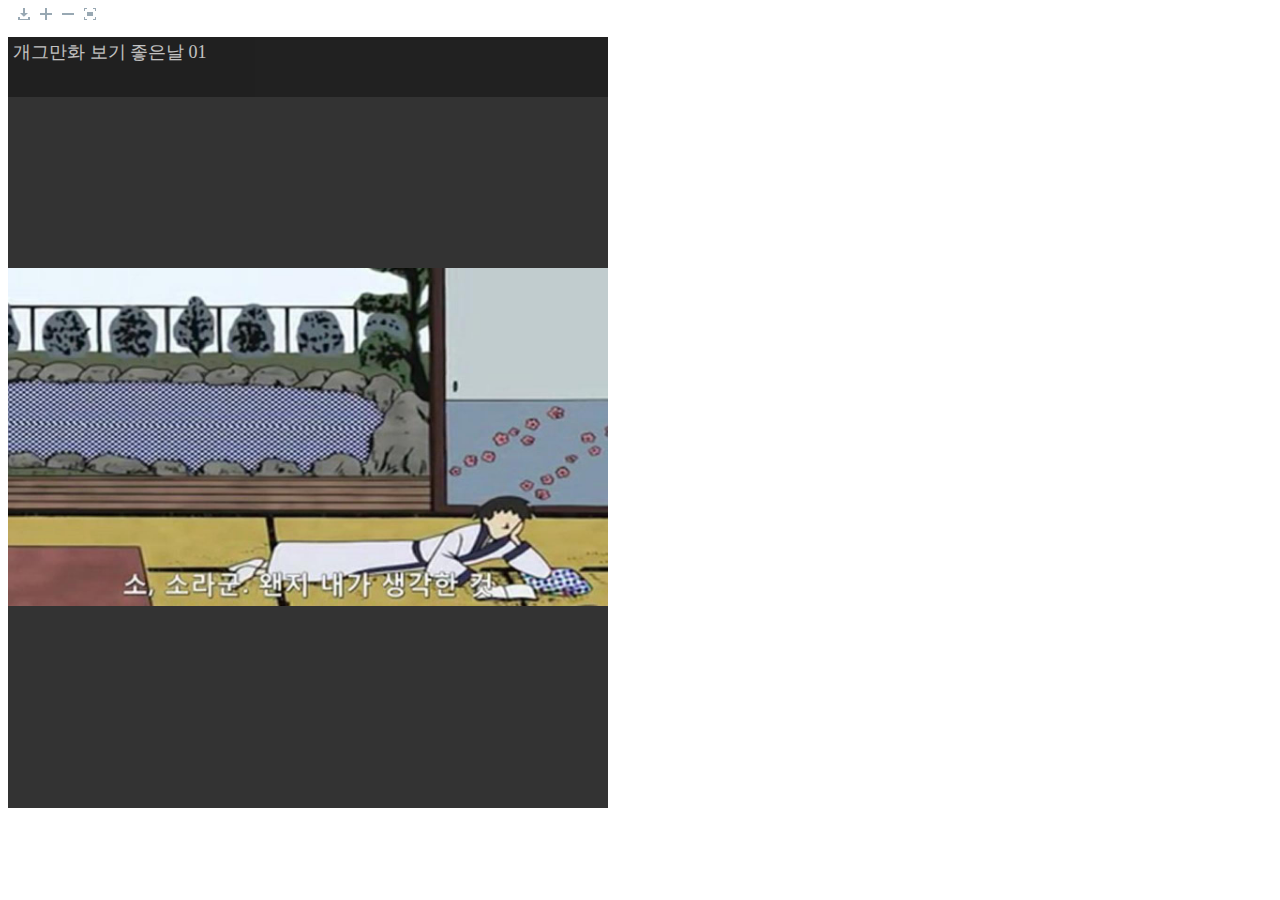
==== sample.html @ fae3177b "upload first 0.1" ====
<!DOCTYPE html PUBLIC "-//W3C//DTD XHTML 1.0 Transitional//EN" "http://www.w3.org/TR/xhtml1/DTD/xhtml1-transitional.dtd">
<html xmlns="http://www.w3.org/1999/xhtml" xml:lang="en">
<head>
	<meta http-equiv="Content-Type" content="text/html;charset=UTF-8">
	<title>tomatogalley 0.1</title>
	<script type="text/javascript" src="src/jquery-1.11.2.min.js"></script>
	<script type="text/javascript" src="src/jquery.touchSlider.js"></script>
	<script type="text/javascript" src="src/jquery-ui-1.10.3.custom.min.js"></script>
	<script type="text/javascript" src="src/tomato.js"></script>
	<script type="text/javascript" src="src/udz.js"></script>
	<link type="text/css" rel="stylesheet" href="src/udz.css" />
	<script>

	$(function () {

		$("table.tomatoGallery").each(function () {
			var tg = new __tomatoGallery({
				"table":$(this)
				})
		})
	})
	</script>
	<style>
		#gallery {width:600px;height:800px;}
	</style>
</head>
<body>
<div id="gallery">
<!--
	옵션
		frame : 액자모드
		autoFlip : 자동으로 넘어감
		noZoom : 
		noDrag : 
-->
	<table class="tomatoGallery " data-flipSpeed="3000">
		<thead>
			<tr><th>1열에는 사진 설명을</th>
			<td>2열에는 사진을 넣으세요.</td>
			</tr>
		</thead>
		<tbody>
			<tr>
				<th>개그만화 보기 좋은날 01</th>
				<td><img src="img/gagmanga_01.jpg" data-thumbnail="img/t/gagmanga_01.jpg" alt="개그만화 보기 좋은날" class="img"/></td>				
			</tr>
			
			<tr>
				<th>개그만화 보기 좋은날 02</th>
				<td><img src="img/gagmanga_02.jpg" data-thumbnail="img/t/gagmanga_02.jpg" alt="개그만화 보기 좋은날" class="img"/></td>				
			</tr>
			
			<tr>
				<th>개그만화 보기 좋은날 03</th>
				<td><img src="img/gagmanga_03.jpg" data-thumbnail="img/t/gagmanga_03.jpg" alt="개그만화 보기 좋은날" class="img"/></td>				
			</tr>
			
			<tr>
				<th>개그만화 보기 좋은날 04</th>
				<td><img src="img/gagmanga_04.jpg" data-thumbnail="img/t/gagmanga_04.jpg" alt="개그만화 보기 좋은날" class="img"/></td>				
			</tr>
			
			<tr>
				<th>개그만화 보기 좋은날 05</th>
				<td><img src="img/gagmanga_05.jpg" data-thumbnail="img/t/gagmanga_05.jpg" alt="개그만화 보기 좋은날" class="img"/></td>				
			</tr>
			
			<tr>
				<th>개그만화 보기 좋은날 06</th>
				<td><img src="img/gagmanga_06.jpg" data-thumbnail="img/t/gagmanga_06.jpg" alt="개그만화 보기 좋은날" class="img"/></td>				
			</tr>
			
			<tr>
				<th>개그만화 보기 좋은날 07</th>
				<td><img src="img/gagmanga_07.jpg" data-thumbnail="img/t/gagmanga_07.jpg" alt="개그만화 보기 좋은날" class="img"/></td>				
			</tr>
			
			<tr>
				<th>개그만화 보기 좋은날 08</th>
				<td><img src="img/gagmanga_08.jpg" data-thumbnail="img/t/gagmanga_08.jpg" alt="개그만화 보기 좋은날" class="img"/></td>				
			</tr>
			
			<tr>
				<th>개그만화 보기 좋은날 09</th>
				<td><img src="img/gagmanga_09.jpg" data-thumbnail="img/t/gagmanga_09.jpg" alt="개그만화 보기 좋은날" class="img"/></td>				
			</tr>
			
			<tr>
				<th>개그만화 보기 좋은날 10</th>
				<td><img src="img/gagmanga_10.jpg" data-thumbnail="img/t/gagmanga_10.jpg" alt="개그만화 보기 좋은날" class="img"/></td>				
			</tr>
			
			<tr>
				<th>개그만화 보기 좋은날 11</th>
				<td><img src="img/gagmanga_11.jpg" data-thumbnail="img/t/gagmanga_11.jpg" alt="개그만화 보기 좋은날" class="img"/></td>				
			</tr>
			
			<tr>
				<th>개그만화 보기 좋은날 12</th>
				<td><img src="img/gagmanga_12.jpg" data-thumbnail="img/t/gagmanga_12.jpg" alt="개그만화 보기 좋은날" class="img"/></td>				
			</tr>
			
			<tr>
				<th>개그만화 보기 좋은날 13</th>
				<td><img src="img/gagmanga_13.jpg" data-thumbnail="img/t/gagmanga_13.jpg" alt="개그만화 보기 좋은날" class="img"/></td>				
			</tr>
			
			<tr>
				<th>개그만화 보기 좋은날 14</th>
				<td><img src="img/gagmanga_14.jpg" data-thumbnail="img/t/gagmanga_14.jpg" alt="개그만화 보기 좋은날" class="img"/></td>				
			</tr>
			
			<tr>
				<th>개그만화 보기 좋은날 15</th>
				<td><img src="img/gagmanga_15.jpg" data-thumbnail="img/t/gagmanga_15.jpg" alt="개그만화 보기 좋은날" class="img"/></td>				
			</tr>
			
			<tr>
				<th>개그만화 보기 좋은날 16</th>
				<td><img src="img/gagmanga_16.jpg" data-thumbnail="img/t/gagmanga_16.jpg" alt="개그만화 보기 좋은날" class="img"/></td>				
			</tr>
			
			<tr>
				<th>개그만화 보기 좋은날 17</th>
				<td><img src="img/gagmanga_17.jpg" data-thumbnail="img/t/gagmanga_17.jpg" alt="개그만화 보기 좋은날" class="img"/></td>				
			</tr>
			
			<tr>
				<th>개그만화 보기 좋은날 18</th>
				<td><img src="img/gagmanga_18.jpg" data-thumbnail="img/t/gagmanga_18.jpg" alt="개그만화 보기 좋은날" class="img"/></td>				
			</tr>
			
			<tr>
				<th>개그만화 보기 좋은날 19</th>
				<td><img src="img/gagmanga_19.jpg" data-thumbnail="img/t/gagmanga_19.jpg" alt="개그만화 보기 좋은날" class="img"/></td>				
			</tr>
			
			<tr>
				<th>개그만화 보기 좋은날 20</th>
				<td><img src="img/gagmanga_20.jpg" data-thumbnail="img/t/gagmanga_20.jpg" alt="개그만화 보기 좋은날" class="img"/></td>				
			</tr>
		</tbody>
	</table>	
</div>

</body>
</html>
---- src/udz.css ----
table.tomatoGallery {display:none;width:100%;}

.tomatoGallery_compiled .tomatoGallery_tools {width:100%;height:29px;background: white;}
.tomatoGallery_compiled.fullScreen .tomatoGallery_tools {display: none;}
.tomatoGallery_compiled .btns {float:left; margin-left:10px;}
.tomatoGallery_compiled .btns button {float:left; width:12px; height:12px; margin-left:10px; text-indent:-9999px;border:0; color:#666; vertical-align:middle; font-family:tss; cursor:pointer}

.tomatoGallery_compiled .btns button:first-child {margin-left:0;}
.tomatoGallery_compiled .btns button {background-position-y:0px;}
.tomatoGallery_compiled.blue .btns button {background-position-y:0px;}
.tomatoGallery_compiled.red .btns button {background-position-y:-34px;}
.tomatoGallery_compiled.green .btns button {background-position-y:-68px;}
.tomatoGallery_compiled.yellow .btns button {background-position-y:-102px;}
.tomatoGallery_compiled.orange .btns button {background-position-y:-136px;}

.tomatoGallery_compiled .btns 	 button:hover {background-position-y:-17px;}
.tomatoGallery_compiled.red .btns 	 button:hover {background-position-y:-52px;}
.tomatoGallery_compiled.green .btns  button:hover {background-position-y:-685px;}
.tomatoGallery_compiled.yellow .btns button:hover {background-position-y:-119px;}
.tomatoGallery_compiled.orange .btns button:hover {background-position-y:-153px;}

.tomatoGallery_compiled .btns button {background-position-y:-0px;background-image: url(btn_view_option.gif);background-repeat: no-repeat;}

.tomatoGallery_compiled .btns button.m1 {background-position-x:3px }
.tomatoGallery_compiled .btns button.m2 {background-position-x: -13px;}
.tomatoGallery_compiled .btns button.m3 {background-position-x: -32px;}
.tomatoGallery_compiled .btns button.m4 {background-position-x: -54px;}

@media screen and (max-width: 980px) {
	.tomatoGallery_compiled .btns button.m5,.tomatoGallery_compiled .btns button.m4 {display: none}
}
.tomatoGallery_compiled .btns button.m5 {background-position-x: -76px;}
.tomatoGallery_compiled .btns button.m6 {background-position-x: -98px;}
.tomatoGallery_compiled .btns button.m7 {background-position-x:-120px;}
.tomatoGallery_compiled .btns button.m8 {background-position-x:-141px;}



div.tomatoGallery_compiled {width:100%;height:630px;overflow: hidden;position: relative;background: #333;padding-top:0px;}
div.tomatoGallery_compiled.fullScreen {position: fixed;left:0px;top:0px;width:100%;height:100%;z-index: 200}
div.tomatoGallery_compiled .tomatoGallery_btn_close {display:none;}
div.tomatoGallery_compiled .tomatoGallery_btn_prev ,
div.tomatoGallery_compiled .tomatoGallery_btn_next {right:0px;top:250px;width:50px;height:100px;position: absolute;z-index: 5;display:block;border:none;font-size:20px;font-family:Helvetica;color:#999;opacity:0;background: white;-webkit-transition: all 0.2s ease-in-out;;cursor: pointer;-webkit-appearance: none;
border-radius: 0;}

div.tomatoGallery_compiled.fullScreen .tomatoGallery_btn_close {right:0px;top:0px;width:50px;height:50px;position: absolute;z-index: 50;display:block;border:none;font-size:20px;font-family:Helvetica;color:white;background: none;-webkit-transition: all 0.2s ease-in-out;;cursor: pointer;}
div.tomatoGallery_compiled .tomatoGallery_btn_prev {left :0px;top:250px}


@media screen and (max-width: 640px) {
	div.tomatoGallery_compiled .tomatoGallery_btn_prev ,
	div.tomatoGallery_compiled .tomatoGallery_btn_next {top:-50%;margin-top:100%;}

}

div.tomatoGallery_compiled.hover .tomatoGallery_btn_prev ,
div.tomatoGallery_compiled.hover .tomatoGallery_btn_next {opacity: 0.5}
div.tomatoGallery_compiled .tomatoGallery_btn_prev:hover ,
div.tomatoGallery_compiled .tomatoGallery_btn_next:hover {opacity: 0.9}

div.tomatoGallery_compiled>ul.tomatoGallery_visualUl {width:100%;height:100%;overflow:hidden;-webkit-transition: all 0.4s ease-in-out;padding:0px;margin:0px;}
div.tomatoGallery_compiled>ul.tomatoGallery_visualUl>li.tomatoGallery_visualLi {width:100%;height:100%;text-align: center;float:left;position: relative;overflow: hidden;}
div.tomatoGallery_compiled>ul.tomatoGallery_visualUl>li.tomatoGallery_visualLi>img.tomatoGallery_visualImg {z-index: 3;position: absolute;}
div.tomatoGallery_compiled>ul.tomatoGallery_visualUl>li.tomatoGallery_visualLi>p.tomatoGallery_visualP {text-align:left;position: absolute;top:0px;left:0px;width:100%;background:rgba(0,0,0,0.5);z-index: 5;color:white;font-size:18px;font-family:tss;line-height: 30px;text-indent: 5px;opacity:0.7;-webkit-transition: all 0.2s ease-in-out;height:60px;margin:none !important;margin:0px;}
div.tomatoGallery_compiled>ul.tomatoGallery_visualUl>li.tomatoGallery_visualLi>p.tomatoGallery_visualP>a.openArchives {font-size:12px;text-indent: 5px;}
div.tomatoGallery_compiled.hover>ul.tomatoGallery_visualUl>li.tomatoGallery_visualLi>p.tomatoGallery_visualP {opacity: 1}

div.tomatoGallery_compiled>ul.tomatoGallery_thumbnailUl {width:100%;height:74px;overflow:hidden;z-index:10;position: absolute;bottom:0px;opacity: 0;-webkit-transition: all 0.1s ease-in-out;text-align: left;}
div.tomatoGallery_compiled.hover>ul.tomatoGallery_thumbnailUl {opacity:1;}
div.tomatoGallery_compiled ul,
div.tomatoGallery_compiled ol,
div.tomatoGallery_compiled li {list-style:none;}

div.tomatoGallery_compiled>ul.tomatoGallery_thumbnailUl>li.tomatoGallery_thumbnailLi {width:100px;height:70px;float:left;-webkit-transition: all 0.2s ease-in-out;cursor: pointer;border:2px solid rgba(0,0,0,0);bottom:0px;background:#333;padding:0px 2px;position: relative;}

div.tomatoGallery_compiled>ul.tomatoGallery_thumbnailUl>li.tomatoGallery_thumbnailLi:hover,
div.tomatoGallery_compiled>ul.tomatoGallery_thumbnailUl>li.selected.tomatoGallery_thumbnailLi {border:2px solid white;z-index:10;}

div.tomatoGallery_compiled>ul.tomatoGallery_thumbnailUl>li.tomatoGallery_thumbnailLi>img.tomatoGallery_thumbnailImg {opacity: 0.6;position: absolute;}
div.tomatoGallery_compiled>ul.tomatoGallery_thumbnailUl>li.tomatoGallery_thumbnailLi:hover>img.tomatoGallery_thumbnailImg,
div.tomatoGallery_compiled>ul.tomatoGallery_thumbnailUl>li.tomatoGallery_thumbnailLi.selected>img.tomatoGallery_thumbnailImg {opacity: 1;}

div.tomatoGallery_compiled>ul.tomatoGallery_thumbnailUl>li.tomatoGallery_thumbnailLi>img.tomatoGallery_thumbnailImg>p.tomatoGallery_thumbnailP {display:none;}
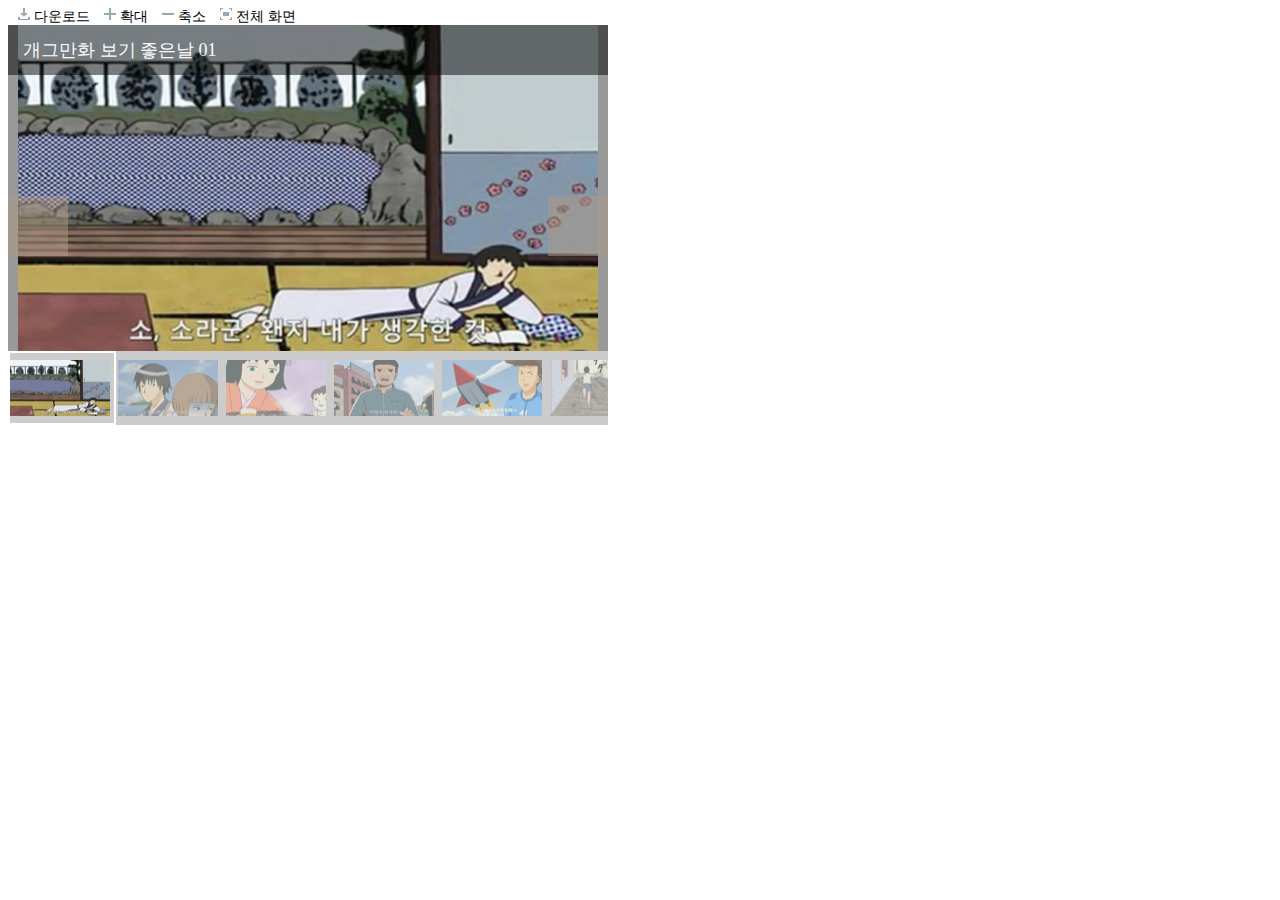
==== commit 0fb78248: "0.1.1" ====
--- a/sample.html
+++ b/sample.html
@@ -1,27 +1,38 @@
 <!DOCTYPE html PUBLIC "-//W3C//DTD XHTML 1.0 Transitional//EN" "http://www.w3.org/TR/xhtml1/DTD/xhtml1-transitional.dtd">
 <html xmlns="http://www.w3.org/1999/xhtml" xml:lang="en">
 <head>
+	<meta http-equiv="X-UA-Compatible" content="IE=Edge">
 	<meta http-equiv="Content-Type" content="text/html;charset=UTF-8">
+   <meta name="viewport" content="width=device-width,initial-scale=1.0,maximum-scale=1.0,minimum-scale=1.0,user-scalable=no" />
 	<title>tomatogalley 0.1</title>
 	<script type="text/javascript" src="src/jquery-1.11.2.min.js"></script>
-	<script type="text/javascript" src="src/jquery.touchSlider.js"></script>
 	<script type="text/javascript" src="src/jquery-ui-1.10.3.custom.min.js"></script>
+	
+
+
+
+
+	<!-- tomato standard object library -->
 	<script type="text/javascript" src="src/tomato.js"></script>
+	<!-- tomato gallery library -->
 	<script type="text/javascript" src="src/udz.js"></script>
+	<!-- tomato gallery css -->
 	<link type="text/css" rel="stylesheet" href="src/udz.css" />
 	<script>
-
 	$(function () {
 
 		$("table.tomatoGallery").each(function () {
 			var tg = new __tomatoGallery({
-				"table":$(this)
+				"table":$(this),
+				"mode":"desktop" 
+					// desktop : [touch] -> ZOOM, MOVE
+					// mobile : [touch] -> go LEFT, go RIGHT
 				})
 		})
 	})
 	</script>
 	<style>
-		#gallery {width:600px;height:800px;}
+		#gallery {width:100%;max-width:600px;height:400px;}
 	</style>
 </head>
 <body>
@@ -33,7 +44,7 @@
 		noZoom : 
 		noDrag : 
 -->
-	<table class="tomatoGallery " data-flipSpeed="3000">
+	<table class="tomatoGallery ">
 		<thead>
 			<tr><th>1열에는 사진 설명을</th>
 			<td>2열에는 사진을 넣으세요.</td>
--- a/src/udz.css
+++ b/src/udz.css
@@ -1,42 +1,168 @@
 
 table.tomatoGallery {display:none;width:100%;}
-
-.tomatoGallery_compiled .tomatoGallery_tools {width:100%;height:29px;background: white;}
-.tomatoGallery_compiled.fullScreen .tomatoGallery_tools {display: none;}
-.tomatoGallery_compiled .btns {float:left; margin-left:10px;}
-.tomatoGallery_compiled .btns button {float:left; width:12px; height:12px; margin-left:10px; text-indent:-9999px;border:0; color:#666; vertical-align:middle; font-family:tss; cursor:pointer}
-
-.tomatoGallery_compiled .btns button:first-child {margin-left:0;}
-.tomatoGallery_compiled .btns button {background-position-y:0px;}
+.tomatoGallery_tools .btns {float:left; margin-left:10px;line-height: 17px;}
+.tomatoGallery_tools .btns button {float:left; width:12px; height:12px; margin-left:10px; text-indent:-9999px;border:0; color:#666; vertical-align:middle; font-family:tss; cursor:pointer}
+
+.tomatoGallery_tools .btns button:first-child {margin-left:0;}
+.tomatoGallery_tools .btns button {background-position-y:0px;}
 .tomatoGallery_compiled.blue .btns button {background-position-y:0px;}
 .tomatoGallery_compiled.red .btns button {background-position-y:-34px;}
 .tomatoGallery_compiled.green .btns button {background-position-y:-68px;}
 .tomatoGallery_compiled.yellow .btns button {background-position-y:-102px;}
 .tomatoGallery_compiled.orange .btns button {background-position-y:-136px;}
 
-.tomatoGallery_compiled .btns 	 button:hover {background-position-y:-17px;}
+.tomatoGallery_tools .btns 	 button:hover {background-position-y:-17px;}
 .tomatoGallery_compiled.red .btns 	 button:hover {background-position-y:-52px;}
 .tomatoGallery_compiled.green .btns  button:hover {background-position-y:-685px;}
 .tomatoGallery_compiled.yellow .btns button:hover {background-position-y:-119px;}
 .tomatoGallery_compiled.orange .btns button:hover {background-position-y:-153px;}
 
-.tomatoGallery_compiled .btns button {background-position-y:-0px;background-image: url(btn_view_option.gif);background-repeat: no-repeat;}
-
-.tomatoGallery_compiled .btns button.m1 {background-position-x:3px }
-.tomatoGallery_compiled .btns button.m2 {background-position-x: -13px;}
-.tomatoGallery_compiled .btns button.m3 {background-position-x: -32px;}
-.tomatoGallery_compiled .btns button.m4 {background-position-x: -54px;}
+.tomatoGallery_tools .btns button {background-position-y:-0px;background-image: url(../src/btn_view_option.gif);background-repeat: no-repeat;}
+.tomatoGallery_tools .btns >span {float:left;padding:0px 4px;cursor: pointer;font-size: 14px;}
+.tomatoGallery_tools .btns button.m1 {background-position-x:3px }
+.tomatoGallery_tools .btns button.m2 {background-position-x: -13px;}
+.tomatoGallery_tools .btns button.m3 {background-position-x: -32px;}
+.tomatoGallery_tools .btns button.m4 {background-position-x: -54px;}
+
+.tomatoGallery_tools .btns button.m5 {background-position-x: -76px;}
+.tomatoGallery_tools .btns button.m6 {background-position-x: -98px;}
+.tomatoGallery_tools .btns button.m7 {background-position-x:-120px;}
+.tomatoGallery_tools .btns button.m8 {background-position-x:-141px;}
+.tomatoGallery_tools .btns button.m9 {background-position-x:-163px;width:13px;}
+
+.TGBOX {margin:10px 0px;}
+
+div.tomatoGallery_compiled {height:730px;overflow: hidden;position: relative;background: #999;padding-top:0px;clear:both;}
+div.tomatoGallery_compiled.fullScreen {position: fixed;left:0px;top:0px;width:100%;height:100%;z-index: 200}
+div.tomatoGallery_compiled .tomatoGallery_btn_close {display:none;}
+
+
+
+div.tomatoGallery_compiled.fullScreen .tomatoGallery_btn_prev,
+div.tomatoGallery_compiled.fullScreen .tomatoGallery_btn_next {width:100px;height:100px;background-size: 30%;}
+
+div.tomatoGallery_compiled .tomatoGallery_btn_prev,
+div.tomatoGallery_compiled .tomatoGallery_btn_next {width:60px;height:60px;position: absolute;z-index: 5;display:block;border:none;font-size:20px;font-family:Helvetica;color:#999;opacity:0.5;-webkit-transition: all 0.2s ease-in-out;;cursor: pointer;-webkit-appearance: none;border-radius: 0;text-indent: -9999px;top:250px;background-size:27%;}
+
+div.tomatoGallery_compiled .tomatoGallery_btn_prev {left :0px;background: #b09986 url('../src/btn_slide_prev.png') no-repeat 50%;}
+
+div.tomatoGallery_compiled .tomatoGallery_btn_next {right:0px;background: #b09986 url('../src/btn_slide_next.png') no-repeat 50%;}
+
+	div.tomatoGallery_compiled.noAnimation .tomatoGallery_btn_prev ,
+	div.tomatoGallery_compiled.noAnimation .tomatoGallery_btn_next {-webkit-transition: all 0s ease-in-out !important;transition: all 0s ease-in-out !important;}
+
+
+
+div.tomatoGallery_compiled.fullScreen .tomatoGallery_btn_close {right:0px;top:0px;width:50px;height:50px;position: absolute;z-index: 50;display:block;border:none;font-size:20px;font-family:Helvetica;color:white;background: none;-webkit-transition: all 0.2s ease-in-out;;cursor: pointer;}
+
+
+div.tomatoGallery_compiled.hover .tomatoGallery_btn_prev ,
+div.tomatoGallery_compiled.hover .tomatoGallery_btn_next {opacity: 1}
+div.tomatoGallery_compiled .tomatoGallery_btn_prev:hover ,
+div.tomatoGallery_compiled .tomatoGallery_btn_next:hover {opacity: 1}
+
+div.tomatoGallery_compiled>ul.tomatoGallery_visualUl {width:100%;height:100%;overflow:hidden;-webkit-transition: all 0.4s ease-in-out;transition: all 0.4s ease-in-out;padding:0px;margin:0px;}
+div.tomatoGallery_compiled.noAnimation>ul.tomatoGallery_visualUl {-webkit-transition: all 0s ease-in-out !important;transition: all 0s ease-in-out !important;}
+div.tomatoGallery_compiled>ul.tomatoGallery_visualUl>li.tomatoGallery_visualLi {width:100%;height:100%;text-align: center;float:left;position: relative;overflow: hidden;}
+div.tomatoGallery_compiled>ul.tomatoGallery_visualUl>li.tomatoGallery_visualLi>img.tomatoGallery_visualImg {z-index: 3;position: absolute;max-width: none !important;}
+div.tomatoGallery_compiled>ul.tomatoGallery_visualUl>li.tomatoGallery_visualLi>p.tomatoGallery_visualP {text-align:left;position: absolute;top:0px;left:0px;width:100%;background:rgba(0,0,0,0.7);z-index: 5;color:white;font-size:18px;font-family:tss;line-height: 30px;text-indent: 5px;opacity:0.7;-webkit-transition: all 0.2s ease-in-out;height:30px;margin:none !important;margin:0px;padding:10px;}
+div.tomatoGallery_compiled>ul.tomatoGallery_visualUl>li.tomatoGallery_visualLi>p.tomatoGallery_visualP>a.openArchives {font-size:12px;text-indent: 5px;}
+div.tomatoGallery_compiled.hover>ul.tomatoGallery_visualUl>li.tomatoGallery_visualLi>p.tomatoGallery_visualP {opacity: 1}
+
+div.tomatoGallery_compiled ul.tomatoGallery_thumbnailUl {width:100%;height:74px;overflow:hidden;z-index:10;position: absolute;bottom:0px;opacity:1;-webkit-transition: all 0.1s ease-in-out;text-align: left;padding:0px;margin:0px;}
+div.tomatoGallery_compiled.hover ul.tomatoGallery_thumbnailUl {opacity:1;}
+div.tomatoGallery_compiled ul,
+div.tomatoGallery_compiled ol,
+div.tomatoGallery_compiled li {list-style:none;}
+
+div.tomatoGallery_compiled ul.tomatoGallery_thumbnailUl>li.tomatoGallery_thumbnailLi {width:100px;height:70px;float:left;-webkit-transition: all 0.2s ease-in-out;cursor: pointer;border:2px solid rgba(0,0,0,0);bottom:0px;background:#ccc;padding:0px 2px;position: relative;}
+
+div.tomatoGallery_compiled ul.tomatoGallery_thumbnailUl>li.tomatoGallery_thumbnailLi:hover,
+div.tomatoGallery_compiled ul.tomatoGallery_thumbnailUl>li.selected.tomatoGallery_thumbnailLi {border:2px solid white;z-index:10;}
+
+div.tomatoGallery_compiled ul.tomatoGallery_thumbnailUl>li.tomatoGallery_thumbnailLi>img.tomatoGallery_thumbnailImg {opacity: 0.6;position: absolute;max-height:100%;}
+div.tomatoGallery_compiled ul.tomatoGallery_thumbnailUl>li.tomatoGallery_thumbnailLi:hover>img.tomatoGallery_thumbnailImg,
+div.tomatoGallery_compiled ul.tomatoGallery_thumbnailUl>li.tomatoGallery_thumbnailLi.selected>img.tomatoGallery_thumbnailImg {opacity: 1;}
+
+div.tomatoGallery_compiled ul.tomatoGallery_thumbnailUl>li.tomatoGallery_thumbnailLi>img.tomatoGallery_thumbnailImg>p.tomatoGallery_thumbnailP {display:none;}
+
+
+
+
+@media screen and (max-width: 640px) {
+
+	div.tomatoGallery_compiled .tomatoGallery_btn_prev ,
+	div.tomatoGallery_compiled .tomatoGallery_btn_next {display:none;}
+
+	div.tomatoGallery_compiled .tomatoGa 
+	llery_btn_prev ,
+	div.tomatoGallery_compiled .tomatoGallery_btn_next {top:-50%;margin-top:100%;}
+	
+	div.tomatoGallery_compiled div.thumbnailPack {width:100%;height:74px;overflow-x:auto;z-index:10;position: absolute;bottom:0px;}
+	div.tomatoGallery_compiled ul.tomatoGallery_thumbnailUl {width:100%;height:74px;overflow:hidden;z-index:10;position: absolute;bottom:0px;opacity: 1;-webkit-transition: all 0.1s ease-in-out;text-align: left;}
+	/*div.tomatoGallery_compiled div.thumbnailPack ul.tomatoGallery_thumbnailUl {-webkit-transition:none;transition:none;}*/
+	div.tomatoGallery_compiled.hover ul.tomatoGallery_thumbnailUl {opacity:1;}
+	div.tomatoGallery_compiled ul,
+	div.tomatoGallery_compiled ol,
+	div.tomatoGallery_compiled li {list-style:none;}
+
+	div.tomatoGallery_compiled ul.tomatoGallery_thumbnailUl>li.tomatoGallery_thumbnailLi {width:100px;height:70px;float:left;-webkit-transition: all 0.2s ease-in-out;cursor: pointer;border:2px solid rgba(0,0,0,0);bottom:0px;background:#ccc;padding:0px 2px;position: relative;}
+
+	div.tomatoGallery_compiled ul.tomatoGallery_thumbnailUl>li.tomatoGallery_thumbnailLi:hover,
+	div.tomatoGallery_compiled ul.tomatoGallery_thumbnailUl>li.selected.tomatoGallery_thumbnailLi {border:2px solid white;z-index:10;}
+
+	div.tomatoGallery_compiled ul.tomatoGallery_thumbnailUl>li.tomatoGallery_thumbnailLi>img.tomatoGallery_thumbnailImg {opacity: 0.6;position: absolute;max-height:100%;}
+	div.tomatoGallery_compiled ul.tomatoGallery_thumbnailUl>li.tomatoGallery_thumbnailLi:hover>img.tomatoGallery_thumbnailImg,
+	div.tomatoGallery_compiled ul.tomatoGallery_thumbnailUl>li.tomatoGallery_thumbnailLi.selected>img.tomatoGallery_thumbnailImg {opacity: 1;}
+
+	div.tomatoGallery_compiled ul.tomatoGallery_thumbnailUl>li.tomatoGallery_thumbnailLi>img.tomatoGallery_thumbnailImg>p.tomatoGallery_thumbnailP {display:none;}
+}
 
 @media screen and (max-width: 980px) {
-	.tomatoGallery_compiled .btns button.m5,.tomatoGallery_compiled .btns button.m4 {display: none}
-}
-.tomatoGallery_compiled .btns button.m5 {background-position-x: -76px;}
-.tomatoGallery_compiled .btns button.m6 {background-position-x: -98px;}
-.tomatoGallery_compiled .btns button.m7 {background-position-x:-120px;}
-.tomatoGallery_compiled .btns button.m8 {background-position-x:-141px;}
-
-
-
+	.tomatoGallery_tools .btns .m5,.tomatoGallery_tools .btns .m4 {display: none}
+}
+
+
+/*
+
+.tomatoGallery_tools {width:100%;height:29px;background: white;}
+.tomatoGallery_compiled.fullScreen .tomatoGallery_tools {display: none;}
+.tomatoGallery_tools .btns {float:left; margin-left:10px;}
+.tomatoGallery_tools .btns button {float:left; width:12px; height:12px; margin-left:10px; text-indent:-9999px;border:0; color:#666; vertical-align:middle; font-family:tss; cursor:pointer}
+
+.tomatoGallery_tools .btns button:first-child {margin-left:0;}
+.tomatoGallery_tools .btns button {background-position-y:0px;}
+.tomatoGallery_compiled.blue .btns button {background-position-y:0px;}
+.tomatoGallery_compiled.red .btns button {background-position-y:-34px;}
+.tomatoGallery_compiled.green .btns button {background-position-y:-68px;}
+.tomatoGallery_compiled.yellow .btns button {background-position-y:-102px;}
+.tomatoGallery_compiled.orange .btns button {background-position-y:-136px;}
+
+.tomatoGallery_tools .btns 	 button:hover {background-position-y:-17px;}
+.tomatoGallery_tools.red .btns 	 button:hover {background-position-y:-52px;}
+.tomatoGallery_tools.green .btns  button:hover {background-position-y:-685px;}
+.tomatoGallery_tools.yellow .btns button:hover {background-position-y:-119px;}
+.tomatoGallery_tools.orange .btns button:hover {background-position-y:-153px;}
+
+.tomatoGallery_tools .btns button {background-position-y:-0px;background-image: url(../images/btn_view_option.gif);background-repeat: no-repeat;}
+.tomatoGallery_tools .btns >span {float:left;padding:0px 4px;cursor: pointer;font-size: 14px;}
+.tomatoGallery_tools .btns button.m1 {background-position-x:3px }
+.tomatoGallery_tools .btns button.m2 {background-position-x: -13px;}
+.tomatoGallery_tools .btns button.m3 {background-position-x: -32px;}
+.tomatoGallery_tools .btns button.m4 {background-position-x: -54px;}
+
+@media screen and (max-width: 980px) {
+	.tomatoGallery_tools .btns button.m5,.tomatoGallery_tools .btns button.m4 {display: none}
+
+}
+.tomatoGallery_tools .btns button.m5 {background-position-x: -76px;}
+.tomatoGallery_tools .btns button.m6 {background-position-x: -98px;}
+.tomatoGallery_tools .btns button.m7 {background-position-x:-120px;}
+.tomatoGallery_tools .btns button.m8 {background-position-x:-141px;}
+.tomatoGallery_tools .btns button.m9 {background-position-x:-163px;width:13px;}
+
+
+div.TG {width:100%;height:800px;}
 div.tomatoGallery_compiled {width:100%;height:630px;overflow: hidden;position: relative;background: #333;padding-top:0px;}
 div.tomatoGallery_compiled.fullScreen {position: fixed;left:0px;top:0px;width:100%;height:100%;z-index: 200}
 div.tomatoGallery_compiled .tomatoGallery_btn_close {display:none;}
@@ -66,19 +192,20 @@
 div.tomatoGallery_compiled>ul.tomatoGallery_visualUl>li.tomatoGallery_visualLi>p.tomatoGallery_visualP>a.openArchives {font-size:12px;text-indent: 5px;}
 div.tomatoGallery_compiled.hover>ul.tomatoGallery_visualUl>li.tomatoGallery_visualLi>p.tomatoGallery_visualP {opacity: 1}
 
-div.tomatoGallery_compiled>ul.tomatoGallery_thumbnailUl {width:100%;height:74px;overflow:hidden;z-index:10;position: absolute;bottom:0px;opacity: 0;-webkit-transition: all 0.1s ease-in-out;text-align: left;}
-div.tomatoGallery_compiled.hover>ul.tomatoGallery_thumbnailUl {opacity:1;}
+div.tomatoGallery_compiled ul.tomatoGallery_thumbnailUl {width:100%;height:74px;overflow:hidden;z-index:10;position: absolute;bottom:0px;opacity: 0;-webkit-transition: all 0.1s ease-in-out;text-align: left;}
+div.tomatoGallery_compiled.hover ul.tomatoGallery_thumbnailUl {opacity:1;}
 div.tomatoGallery_compiled ul,
 div.tomatoGallery_compiled ol,
 div.tomatoGallery_compiled li {list-style:none;}
 
-div.tomatoGallery_compiled>ul.tomatoGallery_thumbnailUl>li.tomatoGallery_thumbnailLi {width:100px;height:70px;float:left;-webkit-transition: all 0.2s ease-in-out;cursor: pointer;border:2px solid rgba(0,0,0,0);bottom:0px;background:#333;padding:0px 2px;position: relative;}
-
-div.tomatoGallery_compiled>ul.tomatoGallery_thumbnailUl>li.tomatoGallery_thumbnailLi:hover,
-div.tomatoGallery_compiled>ul.tomatoGallery_thumbnailUl>li.selected.tomatoGallery_thumbnailLi {border:2px solid white;z-index:10;}
-
-div.tomatoGallery_compiled>ul.tomatoGallery_thumbnailUl>li.tomatoGallery_thumbnailLi>img.tomatoGallery_thumbnailImg {opacity: 0.6;position: absolute;}
-div.tomatoGallery_compiled>ul.tomatoGallery_thumbnailUl>li.tomatoGallery_thumbnailLi:hover>img.tomatoGallery_thumbnailImg,
-div.tomatoGallery_compiled>ul.tomatoGallery_thumbnailUl>li.tomatoGallery_thumbnailLi.selected>img.tomatoGallery_thumbnailImg {opacity: 1;}
-
-div.tomatoGallery_compiled>ul.tomatoGallery_thumbnailUl>li.tomatoGallery_thumbnailLi>img.tomatoGallery_thumbnailImg>p.tomatoGallery_thumbnailP {display:none;}
+div.tomatoGallery_compiled ul.tomatoGallery_thumbnailUl>li.tomatoGallery_thumbnailLi {width:100px;height:70px;float:left;-webkit-transition: all 0.2s ease-in-out;cursor: pointer;border:2px solid rgba(0,0,0,0);bottom:0px;background:#333;padding:0px 2px;position: relative;}
+
+div.tomatoGallery_compiled ul.tomatoGallery_thumbnailUl>li.tomatoGallery_thumbnailLi:hover,
+div.tomatoGallery_compiled ul.tomatoGallery_thumbnailUl>li.selected.tomatoGallery_thumbnailLi {border:2px solid white;z-index:10;}
+
+div.tomatoGallery_compiled ul.tomatoGallery_thumbnailUl>li.tomatoGallery_thumbnailLi>img.tomatoGallery_thumbnailImg {opacity: 0.6;position: absolute;}
+div.tomatoGallery_compiled ul.tomatoGallery_thumbnailUl>li.tomatoGallery_thumbnailLi:hover>img.tomatoGallery_thumbnailImg,
+div.tomatoGallery_compiled ul.tomatoGallery_thumbnailUl>li.tomatoGallery_thumbnailLi.selected>img.tomatoGallery_thumbnailImg {opacity: 1;}
+
+div.tomatoGallery_compiled ul.tomatoGallery_thumbnailUl>li.tomatoGallery_thumbnailLi>img.tomatoGallery_thumbnailImg>p.tomatoGallery_thumbnailP {display:none;}
+*/